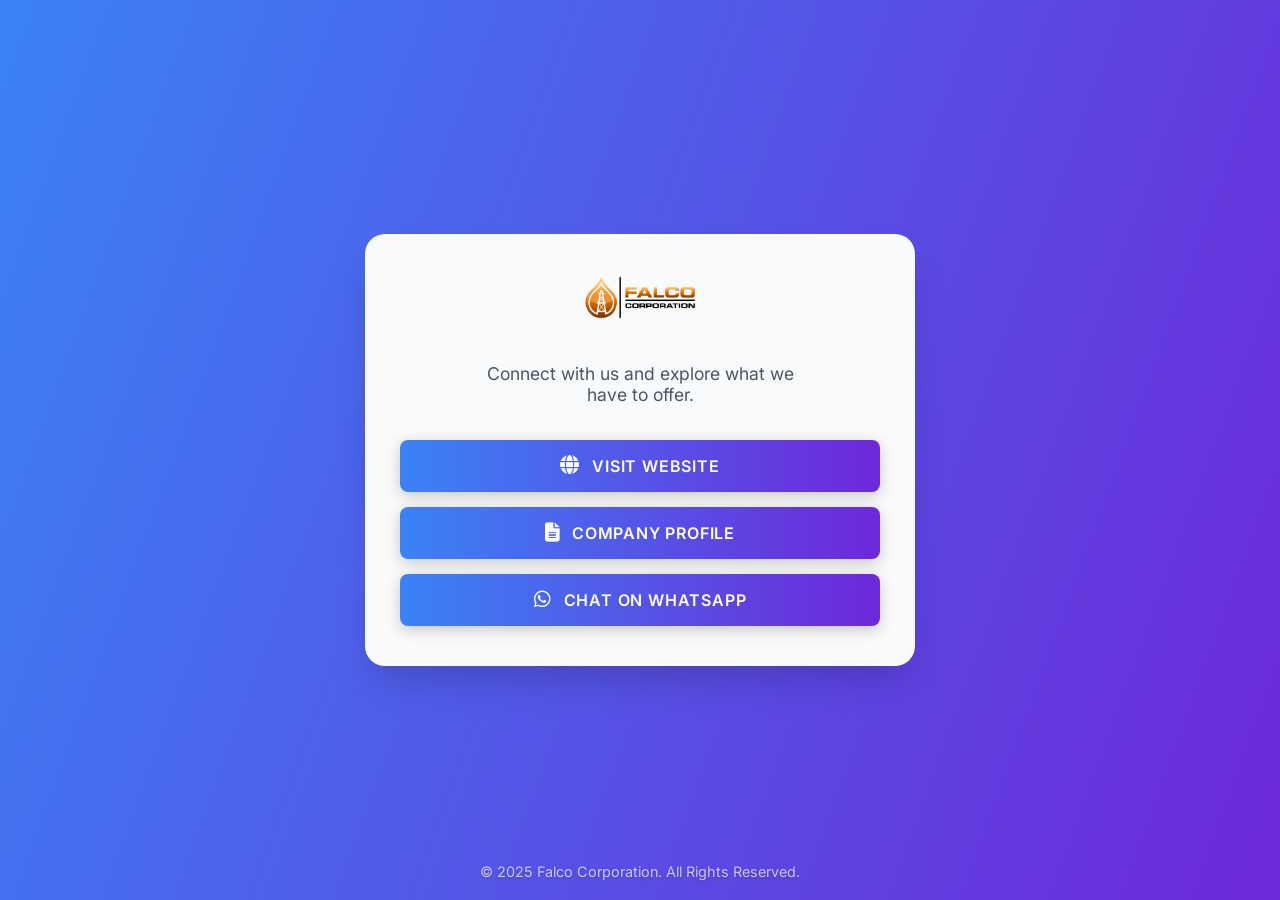
==== qr.html @ 1499037b "Add initial HTML structure and styling for Falco Corporation landing page" ====
<!DOCTYPE html>
<html lang="en">
<head>
    <meta charset="UTF-8">
    <meta name="viewport" content="width=device-width, initial-scale=1.0">
    <title>Falco Corporation | Welcome</title>
    
    <link rel="preconnect" href="https://fonts.googleapis.com">
    <link rel="preconnect" href="https://fonts.gstatic.com" crossorigin>
    <link href="https://fonts.googleapis.com/css2?family=Inter:wght@400;600;700&display=swap" rel="stylesheet">
    
    <link rel="stylesheet" href="https://cdnjs.cloudflare.com/ajax/libs/font-awesome/6.5.2/css/all.min.css">

    <style>
        /* BRANDING: Using your main site's color variables */
        :root {
            --color-primary-blue: #3b82f6;
            --color-accent-blue: #6d28d9;
            --color-accent-yellow: #FBBF24;
            --color-light-gray: #f8fafc;
            --color-text: #111827;
        }

        /* STYLE: Using the animated gradient from your main site's menu */
        body {
            font-family: 'Inter', sans-serif;
            margin: 0;
            color: var(--color-text);
            display: flex;
            justify-content: center;
            align-items: center;
            min-height: 100vh;
            padding: 20px;
            box-sizing: border-box;
            background: linear-gradient(110deg, var(--color-primary-blue), var(--color-accent-blue), var(--color-accent-yellow));
            background-size: 200% 200%;
            animation: gradient-pan 15s ease infinite;
        }

        @keyframes gradient-pan {
            0% { background-position: 0% 50%; }
            50% { background-position: 100% 50%; }
            100% { background-position: 0% 50%; }
        }

        /* STYLE: Updated card to be clean and light, contrasting with the vibrant background */
        .container {
            text-align: center;
            background-color: var(--color-light-gray);
            padding: 40px 35px;
            border-radius: 20px;
            box-shadow: 0 20px 40px -10px rgba(0, 0, 0, 0.2);
            max-width: 480px;
            width: 100%;
            animation: float-animation 6s ease-in-out infinite;
        }
        
        @keyframes float-animation {
            0% { transform: translateY(0px); }
            50% { transform: translateY(-10px); }
            100% { transform: translateY(0px); }
        }

        .logo {
            width: 120px; /* Slightly larger logo */
            height: auto;
            margin-bottom: 20px;
        }

        p {
            font-size: 1.1em;
            color: #4b5563; /* text-gray-600 */
            margin-bottom: 35px;
            max-width: 350px;
            margin-left: auto;
            margin-right: auto;
        }

        .button-container {
            display: flex;
            flex-direction: column;
            gap: 15px;
        }

        /* STYLE: Applied your 'themed-button-gradient' style to the buttons */
        .link-button {
            display: flex;
            align-items: center;
            justify-content: center;
            gap: 12px;
            padding: 1rem 2rem;
            text-decoration: none;
            font-size: 1em;
            font-weight: 600;
            text-transform: uppercase;
            letter-spacing: 0.05em;
            border-radius: 8px;
            color: white;
            border: none;
            cursor: pointer;
            background-image: linear-gradient(to right, var(--color-primary-blue), var(--color-accent-blue), var(--color-accent-yellow));
            background-size: 200% auto;
            transition: all 0.4s ease;
            box-shadow: 0 4px 15px rgba(0,0,0,0.2);
        }

        .link-button:hover {
            background-position: right center;
            transform: translateY(-3px);
            box-shadow: 0 7px 20px rgba(59, 130, 246, 0.3);
        }
        
        .link-button i {
            font-size: 1.2em;
        }
        
        footer {
            position: absolute;
            bottom: 20px;
            font-size: 0.9em;
            color: rgba(255, 255, 255, 0.7);
            text-shadow: 0 1px 3px rgba(0,0,0,0.2);
        }

    </style>
</head>
<body>

    <div class="container">

        <img src="images/logo.png" alt="Falco Corporation Logo" class="logo">

        <p>Connect with us and explore what we have to offer.</p>

        <div class="button-container">

            <a href="https://tam2524.github.io/falco-corp-web-main/" target="_blank" class="link-button">
                <i class="fa-solid fa-globe"></i>
                <span>Visit Website</span>
            </a>

            <a href="images/FALCO CORP PROFILE-W_O.pdf" target="_blank" class="link-button">
                <i class="fa-solid fa-file-lines"></i>
                <span>Company Profile</span>
            </a>

            <a href="https://wa.me/639638044001" target="_blank" class="link-button">
                <i class="fa-brands fa-whatsapp"></i>
                <span>Chat on WhatsApp</span>
            </a>
        </div>

    </div>
    
    <footer>
        &copy; 2025 Falco Corporation. All Rights Reserved.
    </footer>

</body>
</html>
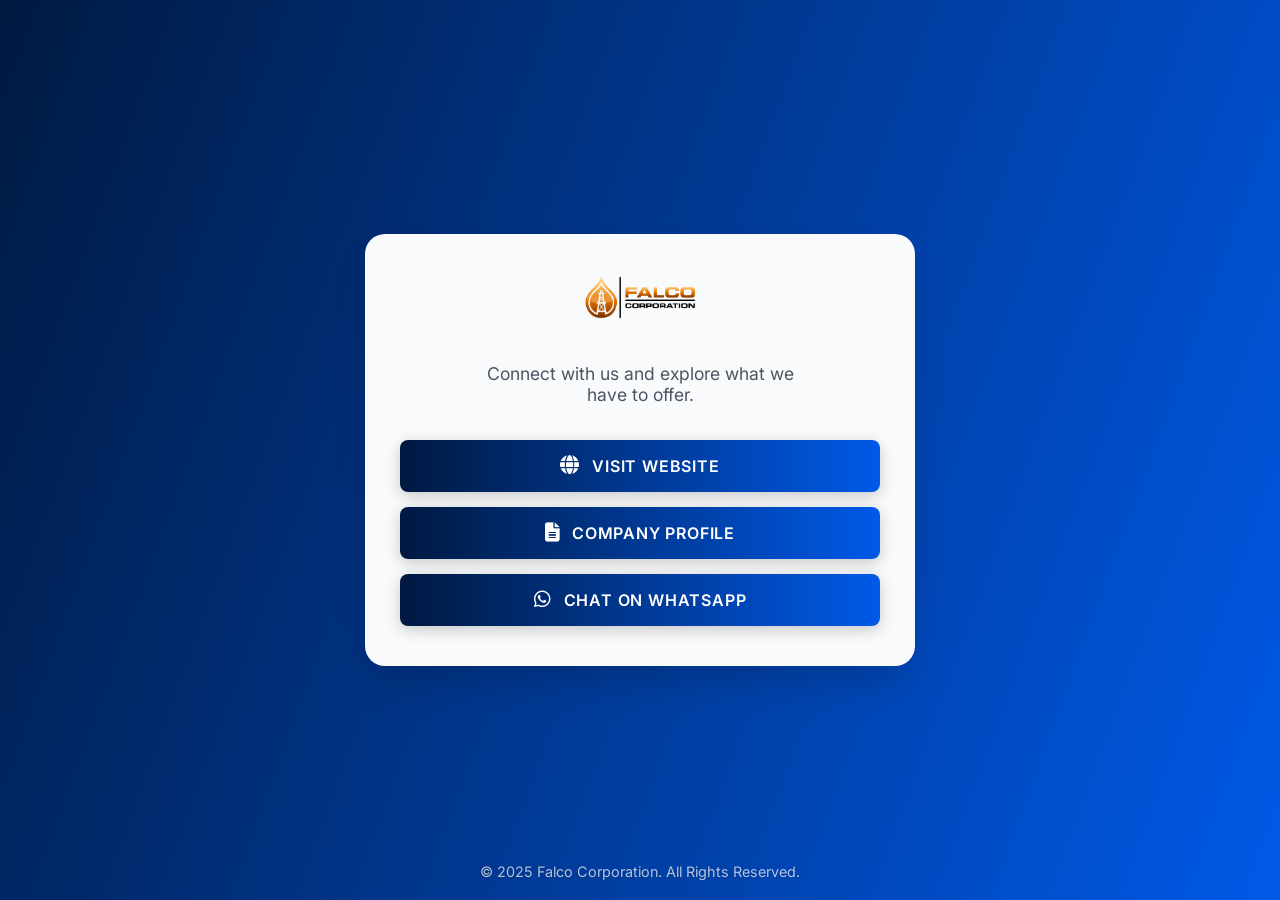
==== commit 4a20f377: "added qr features" ====
--- a/qr.html
+++ b/qr.html
@@ -14,9 +14,9 @@
     <style>
         /* BRANDING: Using your main site's color variables */
         :root {
-            --color-primary-blue: #3b82f6;
-            --color-accent-blue: #6d28d9;
-            --color-accent-yellow: #FBBF24;
+            --color-primary-blue: #001941;
+            --color-accent-blue: #0059e7;
+            --color-accent-yellow: #001941;
             --color-light-gray: #f8fafc;
             --color-text: #111827;
         }
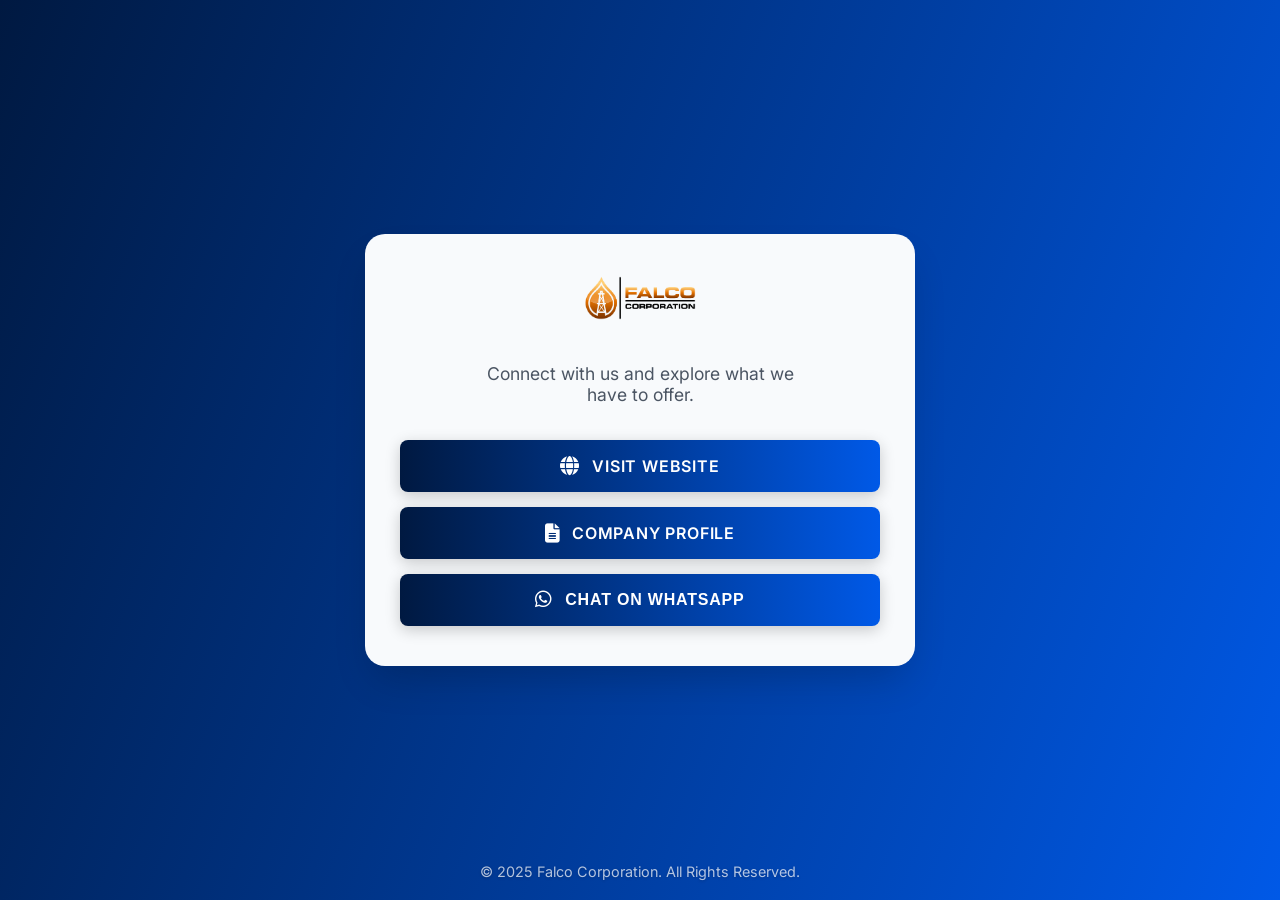
==== commit 424711e6: "`Refactor CSS and HTML files, remove image files, update JavaScript and HTML content`" ====
--- a/qr.html
+++ b/qr.html
@@ -1,7 +1,7 @@
 <!DOCTYPE html>
 <html lang="en">
 <head>
-    <meta charset="UTF-8">
+    <meta charset="UTF--8">
     <meta name="viewport" content="width=device-width, initial-scale=1.0">
     <title>Falco Corporation | Welcome</title>
     
@@ -102,6 +102,8 @@
             background-size: 200% auto;
             transition: all 0.4s ease;
             box-shadow: 0 4px 15px rgba(0,0,0,0.2);
+            width: 100%;
+            box-sizing: border-box;
         }
 
         .link-button:hover {
@@ -122,6 +124,81 @@
             text-shadow: 0 1px 3px rgba(0,0,0,0.2);
         }
 
+        /* ===== START: ADDED CSS FOR MODAL ===== */
+        .modal-overlay {
+            display: none; /* Hidden by default */
+            position: fixed;
+            z-index: 1000;
+            left: 0;
+            top: 0;
+            width: 100%;
+            height: 100%;
+            background-color: rgba(0,0,0,0.6);
+            justify-content: center;
+            align-items: center;
+            padding: 20px;
+            box-sizing: border-box;
+        }
+
+        .modal-content {
+            background-color: #fefefe;
+            padding: 30px 35px;
+            border-radius: 15px;
+            position: relative;
+            width: 100%;
+            max-width: 450px;
+            text-align: center;
+            box-shadow: 0 5px 15px rgba(0,0,0,0.3);
+            animation: slide-down 0.5s ease-out;
+        }
+
+        @keyframes slide-down {
+            from {
+                transform: translateY(-50px);
+                opacity: 0;
+            }
+            to {
+                transform: translateY(0);
+                opacity: 1;
+            }
+        }
+
+        .modal-content h2 {
+            margin-top: 0;
+            margin-bottom: 25px;
+            color: var(--color-primary-blue);
+        }
+
+        .close-btn {
+            color: #aaa;
+            position: absolute;
+            top: 10px;
+            right: 20px;
+            font-size: 28px;
+            font-weight: bold;
+            cursor: pointer;
+        }
+
+        .close-btn:hover,
+        .close-btn:focus {
+            color: black;
+            text-decoration: none;
+        }
+        
+        .modal-button-container {
+            display: flex;
+            flex-direction: column;
+            gap: 15px;
+        }
+
+        .modal-link {
+            text-transform: none;
+            letter-spacing: normal;
+            font-size: 0.95em;
+            justify-content: center;
+        }
+        /* ===== END: ADDED CSS FOR MODAL ===== */
+
     </style>
 </head>
 <body>
@@ -139,15 +216,15 @@
                 <span>Visit Website</span>
             </a>
 
-            <a href="images/FALCO CORP PROFILE-W_O.pdf" target="_blank" class="link-button">
+            <a href="images/FALCO CORP PROFILE-W_O .pdf" target="_blank" class="link-button">
                 <i class="fa-solid fa-file-lines"></i>
                 <span>Company Profile</span>
             </a>
 
-            <a href="https://wa.me/639638044001" target="_blank" class="link-button">
+            <button id="open-modal-btn" class="link-button">
                 <i class="fa-brands fa-whatsapp"></i>
                 <span>Chat on WhatsApp</span>
-            </a>
+            </button>
         </div>
 
     </div>
@@ -156,5 +233,45 @@
         &copy; 2025 Falco Corporation. All Rights Reserved.
     </footer>
 
-</body>
+    <div id="whatsapp-modal" class="modal-overlay">
+        <div class="modal-content">
+            <span class="close-btn">&times;</span>
+            <h2>Choose a Contact</h2>
+            <div class="modal-button-container">
+                <a href="https://wa.me/85265731411" target="_blank" class="link-button modal-link">
+                    <span>Alex Tse (Managing Director)</span>
+                </a>
+                <a href="https://wa.me/85265877580" target="_blank" class="link-button modal-link">
+                    <span>Arwin Amirloo (Chief Executive Officer)</span>
+                </a>
+                <a href="https://wa.me/85259883716" target="_blank" class="link-button modal-link">
+                    <span>Rommel Haque (Head of Trading)</span>
+                </a>
+            </div>
+        </div>
+    </div>
+    <script>
+        // Get the elements
+        const modal = document.getElementById('whatsapp-modal');
+        const openBtn = document.getElementById('open-modal-btn');
+        const closeBtn = document.querySelector('.close-btn');
+
+        // Open the modal
+        openBtn.addEventListener('click', function() {
+            modal.style.display = 'flex';
+        });
+
+        // Close the modal with the close button
+        closeBtn.addEventListener('click', function() {
+            modal.style.display = 'none';
+        });
+
+        // Close the modal if the user clicks the dark overlay
+        window.addEventListener('click', function(event) {
+            if (event.target == modal) {
+                modal.style.display = 'none';
+            }
+        });
+    </script>
+    </body>
 </html>
